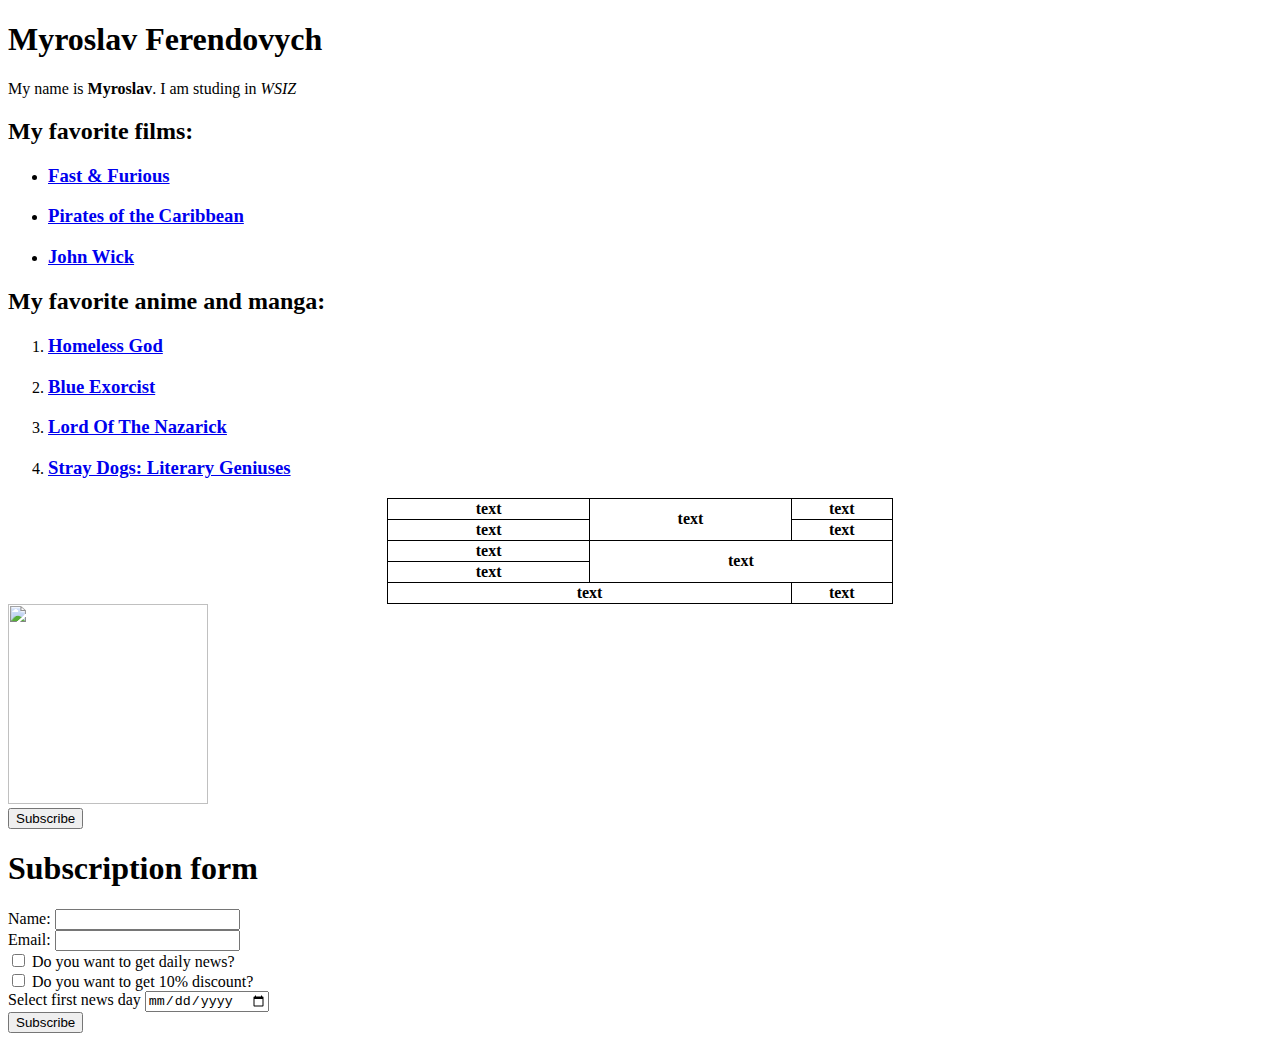
==== index.html @ 94d96dec "lab 1" ====
<!DOCTYPE html>
<html lang="en">
<head>
    <meta charset="UTF-8">
    <meta http-equiv="X-UA-Compatible" content="IE=edge">
    <meta name="viewport" content="width=device-width, initial-scale=1.0">
    <title>My site</title>
    <link rel="stylesheet" href="style.css">
</head>
    <body class="body-all">
        <header>
            <h1>Myroslav Ferendovych</h1>
        </header>
            <p>My name is <b>Myroslav</b>. I am studing in <i>WSIZ</i></p>
        <section>
                <h2>My favorite films:</h2>
                    <ul>
                        <li><a href="https://www.justwatch.com/uk/movie/fast-five"><h3>Fast & Furious</h3></a></li>
                        <li><a href="https://kinoferma.pro/233-pirates-of-the-caribbean-the-curse-of-the-black-pearl-watch-movie.html"><h3>Pirates of the Caribbean</h3></a></li>
                        <li><a href="https://www.filmweb.pl/film/John+Wick-2014-698144"><h3>John Wick</h3></a></li>
                    </ul>
                <h2>My favorite anime and manga:</h2>
                    <ol>
                        <li><a href="https://jut.su/noragaami/"><h3>Homeless God</h3></a></li>
                        <li><a href="https://jut.su/ao-exorcist/"><h3>Blue Exorcist</h3></a></li>
                        <li><a href="https://jut.su/overlord/"><h3>Lord Of The Nazarick</h3></a></li>
                        <li><a href="https://jut.su/bungo-stray-dogs/"><h3>Stray Dogs: Literary Geniuses</h3></a></li>
                    </ol>
                <table class="table">
                    <tbody>
                        <tr>
                            <th>text</th>
                            <th rowspan="2">text</th>
                            <th>text</th>
                        </tr>
                        <tr>
                            <th>text</th>
                            <th>text</th>
                        </tr>
                        <tr>
                            <th>text</th>
                            <th rowspan="2", colspan="2">text</th>
                        </tr>
                        <tr>
                            <th>text</th>
                        </tr>
                        <tr>
                            <th colspan="2">text</th>
                            <th>text</th>
                        </tr>
                    </tbody>
                </table>
                <style>
                    .table, th, td{
                    border: 1px solid black;
                    border-collapse: collapse;
                    justify-self: center;
                    position: static;
                    width: 40%;
                    margin: auto;
                    }
                </style>
        </section>
        <div class="photo">
            <img src="https://img.icons8.com/external-icongeek26-linear-colour-icongeek26/256/external-chatbot-artificial-intelligence-icongeek26-linear-colour-icongeek26.png" 
            width="200" 
            height="200"/>
        </div>
        <div class="container">
            <div class="center">
                <!-- <a href="/login.html">
                    <button class="button-12" role="button">Login</button>
                </a> -->
                <a href="/sub.html">
                    <button class="button-12" role="button">Subscribe</button>
                </a>
            </div>
        </div>
    </body>
</html>

<!DOCTYPE html>
<html lang="en">
<head>
    <meta charset="UTF-8">
    <meta http-equiv="X-UA-Compatible" content="IE=edge">
    <meta name="viewport" content="width=device-width, initial-scale=1.0">
    <link rel="stylesheet" href="style.css">
    <title>Subscribe</title>
</head>
<body>
    <h1>Subscription form</h1>
    <form action="" method="get">
        <label for="name">Name:</label>
        <input type="text" id="name" name="name">
        <br>
        <label for="email">Email:</label>
        <input type="email" id="email" name="email">
        <br>
        <input type="checkbox" id="news" name="news" value="news">
        <label for="news">Do you want to get daily news?</label><br>
        <input type="checkbox" id="discount" name="discount" value="discount">
        <label for="discount">Do you want to get 10% discount?</label><br>
        <div>
            <label for="start">Select first news day</label>
            <input type="date">
        </div>
        <button class="button-12" role="button" type="submit">Subscribe</button>
        
        </form>          

</body>
</html>
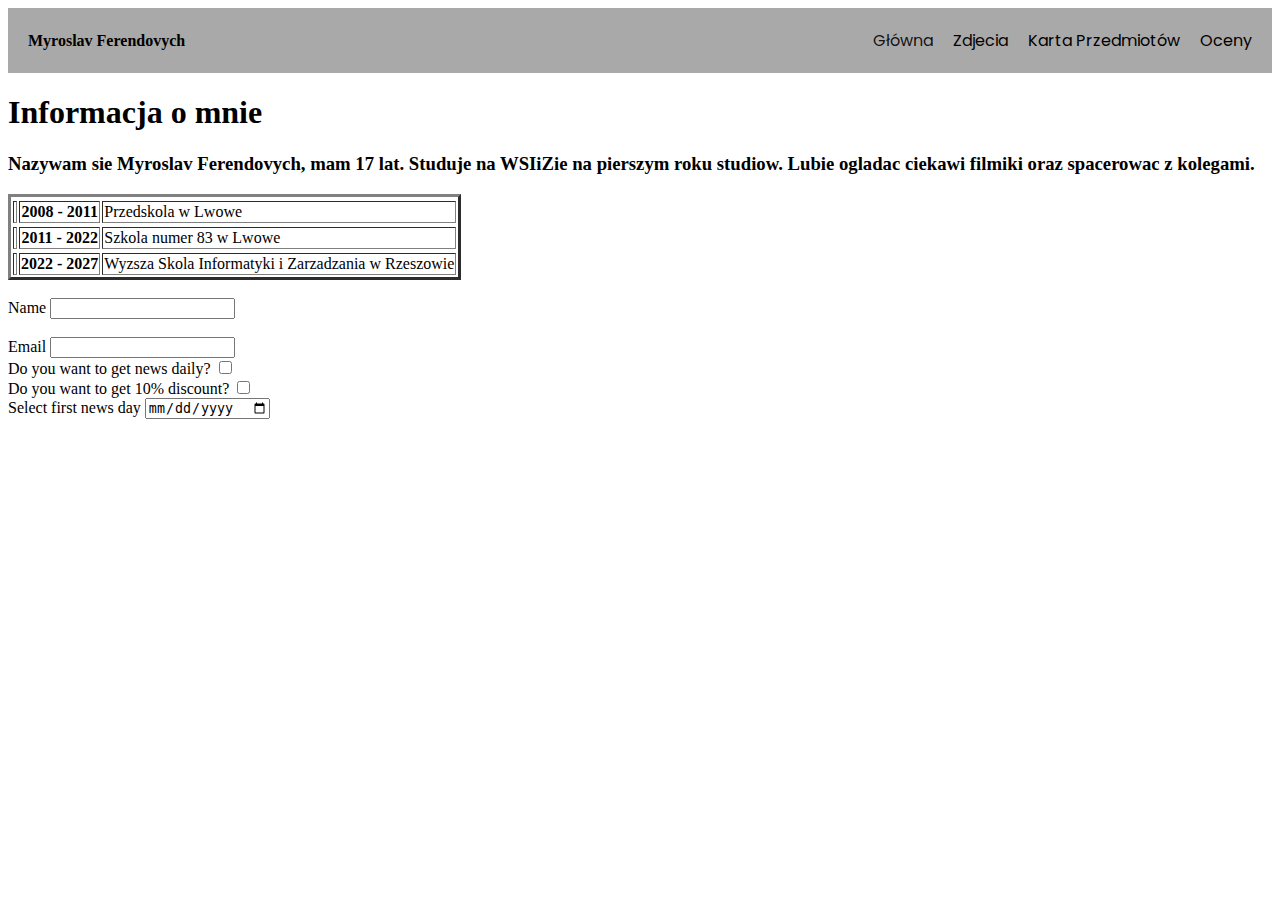
==== commit c2e17ce2: "lab2" ====
--- a/index.html
+++ b/index.html
@@ -1,113 +1,69 @@
-<!DOCTYPE html>
-<html lang="en">
-<head>
-    <meta charset="UTF-8">
-    <meta http-equiv="X-UA-Compatible" content="IE=edge">
-    <meta name="viewport" content="width=device-width, initial-scale=1.0">
-    <title>My site</title>
-    <link rel="stylesheet" href="style.css">
-</head>
-    <body class="body-all">
-        <header>
-            <h1>Myroslav Ferendovych</h1>
-        </header>
-            <p>My name is <b>Myroslav</b>. I am studing in <i>WSIZ</i></p>
-        <section>
-                <h2>My favorite films:</h2>
-                    <ul>
-                        <li><a href="https://www.justwatch.com/uk/movie/fast-five"><h3>Fast & Furious</h3></a></li>
-                        <li><a href="https://kinoferma.pro/233-pirates-of-the-caribbean-the-curse-of-the-black-pearl-watch-movie.html"><h3>Pirates of the Caribbean</h3></a></li>
-                        <li><a href="https://www.filmweb.pl/film/John+Wick-2014-698144"><h3>John Wick</h3></a></li>
-                    </ul>
-                <h2>My favorite anime and manga:</h2>
-                    <ol>
-                        <li><a href="https://jut.su/noragaami/"><h3>Homeless God</h3></a></li>
-                        <li><a href="https://jut.su/ao-exorcist/"><h3>Blue Exorcist</h3></a></li>
-                        <li><a href="https://jut.su/overlord/"><h3>Lord Of The Nazarick</h3></a></li>
-                        <li><a href="https://jut.su/bungo-stray-dogs/"><h3>Stray Dogs: Literary Geniuses</h3></a></li>
-                    </ol>
-                <table class="table">
-                    <tbody>
-                        <tr>
-                            <th>text</th>
-                            <th rowspan="2">text</th>
-                            <th>text</th>
-                        </tr>
-                        <tr>
-                            <th>text</th>
-                            <th>text</th>
-                        </tr>
-                        <tr>
-                            <th>text</th>
-                            <th rowspan="2", colspan="2">text</th>
-                        </tr>
-                        <tr>
-                            <th>text</th>
-                        </tr>
-                        <tr>
-                            <th colspan="2">text</th>
-                            <th>text</th>
-                        </tr>
-                    </tbody>
-                </table>
-                <style>
-                    .table, th, td{
-                    border: 1px solid black;
-                    border-collapse: collapse;
-                    justify-self: center;
-                    position: static;
-                    width: 40%;
-                    margin: auto;
-                    }
-                </style>
-        </section>
-        <div class="photo">
-            <img src="https://img.icons8.com/external-icongeek26-linear-colour-icongeek26/256/external-chatbot-artificial-intelligence-icongeek26-linear-colour-icongeek26.png" 
-            width="200" 
-            height="200"/>
-        </div>
-        <div class="container">
-            <div class="center">
-                <!-- <a href="/login.html">
-                    <button class="button-12" role="button">Login</button>
-                </a> -->
-                <a href="/sub.html">
-                    <button class="button-12" role="button">Subscribe</button>
-                </a>
-            </div>
-        </div>
-    </body>
-</html>
-
-<!DOCTYPE html>
-<html lang="en">
-<head>
-    <meta charset="UTF-8">
-    <meta http-equiv="X-UA-Compatible" content="IE=edge">
-    <meta name="viewport" content="width=device-width, initial-scale=1.0">
-    <link rel="stylesheet" href="style.css">
-    <title>Subscribe</title>
-</head>
-<body>
-    <h1>Subscription form</h1>
-    <form action="" method="get">
-        <label for="name">Name:</label>
-        <input type="text" id="name" name="name">
-        <br>
-        <label for="email">Email:</label>
-        <input type="email" id="email" name="email">
-        <br>
-        <input type="checkbox" id="news" name="news" value="news">
-        <label for="news">Do you want to get daily news?</label><br>
-        <input type="checkbox" id="discount" name="discount" value="discount">
-        <label for="discount">Do you want to get 10% discount?</label><br>
-        <div>
-            <label for="start">Select first news day</label>
-            <input type="date">
-        </div>
-        <button class="button-12" role="button" type="submit">Subscribe</button>
-        
-        </form>          
-
-</body>
+<!DOCTYPE html>
+<html lang="en">
+<head>
+    <meta charset="UTF-8">
+    <meta http-equiv="X-UA-Compatible" content="IE=edge">
+    <meta name="viewport" content="width=device-width, initial-scale=1.0">
+    <link rel="stylesheet" href="style.css">
+    <link rel="stylesheet" href="">
+    <title>Biography</title>
+    <style>
+    @import url('https://fonts.googleapis.com/css2?family=Poppins:wght@300&display=swap');
+    </style>
+    <div id="banner">
+        <div id="name">Myroslav Ferendovych</div>
+        <div id="links">
+          <a href="index.html" style="color: rgba(0, 0, 0, 0.897);">Główna</a>
+          <a href="zdjecia.html" style="color: rgb(5, 5, 5);">Zdjecia</a>
+          <a href="karta.html" style="color: rgb(0, 0, 0);">Karta Przedmiotów</a>
+          <a href="oceny.html" style="color: rgb(0, 0, 0);">Oceny</a>
+        </div>
+    </div>
+</head>
+<body>
+    <h1>Informacja o mnie</h1> 
+    <h3>Nazywam sie Myroslav Ferendovych, mam 17 lat. Studuje na WSIiZie na pierszym roku studiow. Lubie ogladac ciekawi filmiki oraz spacerowac z kolegami.</h3>   
+
+    <table border="3">
+    <tbody>
+        <tr></tr>
+        <td><th>2008 - 2011</th></td>
+        <td>Przedskola w Lwowe</td>
+        <tr></tr>
+        <td><th>2011 - 2022</th></td>
+        <td>Szkola numer 83 w Lwowe </td>
+        <tr></tr>
+        <td><th>2022 - 2027</th></td>
+        <td>Wyzsza Skola Informatyki i Zarzadzania w Rzeszowie</td>
+    </tbody>
+    </table>
+<br> 
+
+
+
+    <form action = „” method = „get”> </form>
+
+    <label>Name   </label>
+    <input type = ”xyz” />
+<br><br>
+    <label>Email</label>
+    <input type = ”xyz” />
+<br>
+Do you want to get news daily? 
+<input type="checkbox" id="click">
+<br>
+Do you want to get 10% discount? <input type="checkbox" id="click">
+<br>
+Select first news day  <input type="date" id="click">
+<br>
+
+
+        </form>
+    </div>
+    
+
+
+
+
+</body>
 </html>--- a/style.css
+++ b/style.css
@@ -0,0 +1,61 @@
+#banner {
+    display: flex;
+    justify-content: space-between;
+    align-items: center;
+    background-color: darkgrey;
+    padding: 20px;
+  }
+ 
+  #name {
+    font-weight: bold;
+  }
+ 
+  #links {
+    display: flex;
+    font: 
+  }
+ 
+  #links a {
+    margin-left: 20px;
+    color: #333;
+    text-decoration: none;
+    font-family: 'Poppins', sans-serif;
+  }
+ 
+  #links a:hover {
+    text-decoration: underline;
+  }
+
+  #zdjecia {
+    padding-left: 10px;
+    padding-top: 10px;
+  }
+
+  #tablica {
+    font-size: 50px;
+    font-family: 'Poppins', sans-serif;
+    margin-left: 20px;
+    margin-top: 20px;
+    
+  }
+
+  #tablica2 {
+    font-size: 50px;
+    font-family: 'Poppins', sans-serif;
+    margin-right: auto;
+    margin-left: auto;
+    
+  }
+
+  #text-oceny1 {
+    font-size: 20px;
+    font-family: 'Poppins', sans-serif;
+    margin-top: 10px;
+    margin-left: 20px;
+  }
+  #text-oceny2 {
+    font-size: 20px;
+    font-family: 'Poppins', sans-serif;
+    margin-top: 10px;
+    margin-right: 20px;
+  }